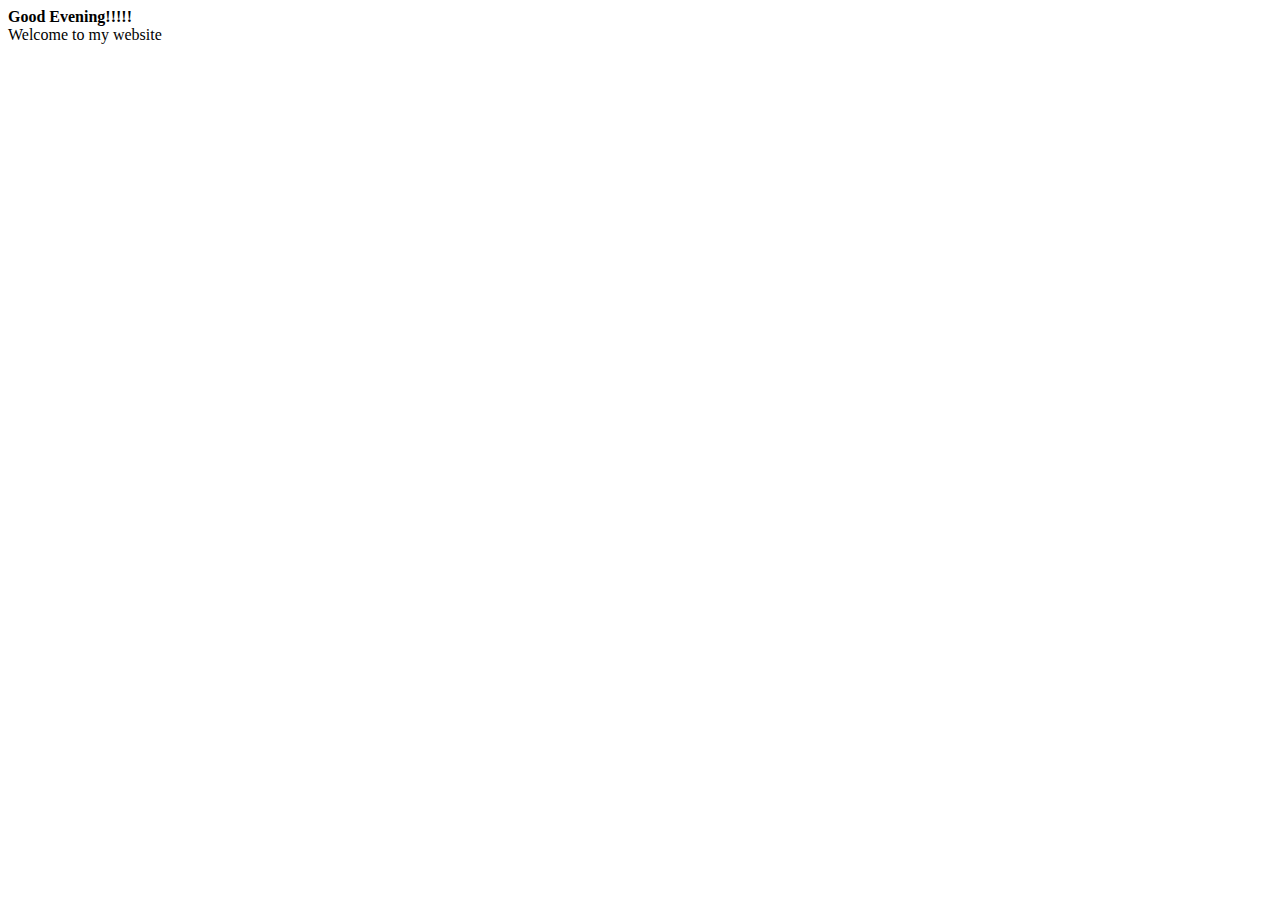
==== welcome.html @ 8802e33e "Updated body" ====
<html lang="en">
  <head>
    <meta charset="UTF-8" />
    <meta http-equiv="X-UA-Compatible" content="IE=edge" />
    <meta name="viewport" content="width=device-width, initial-scale=1.0" />
  </head>
  <body>
    <b>Good Evening!!!!!</b><br />Welcome to my website
  </body>
</html>
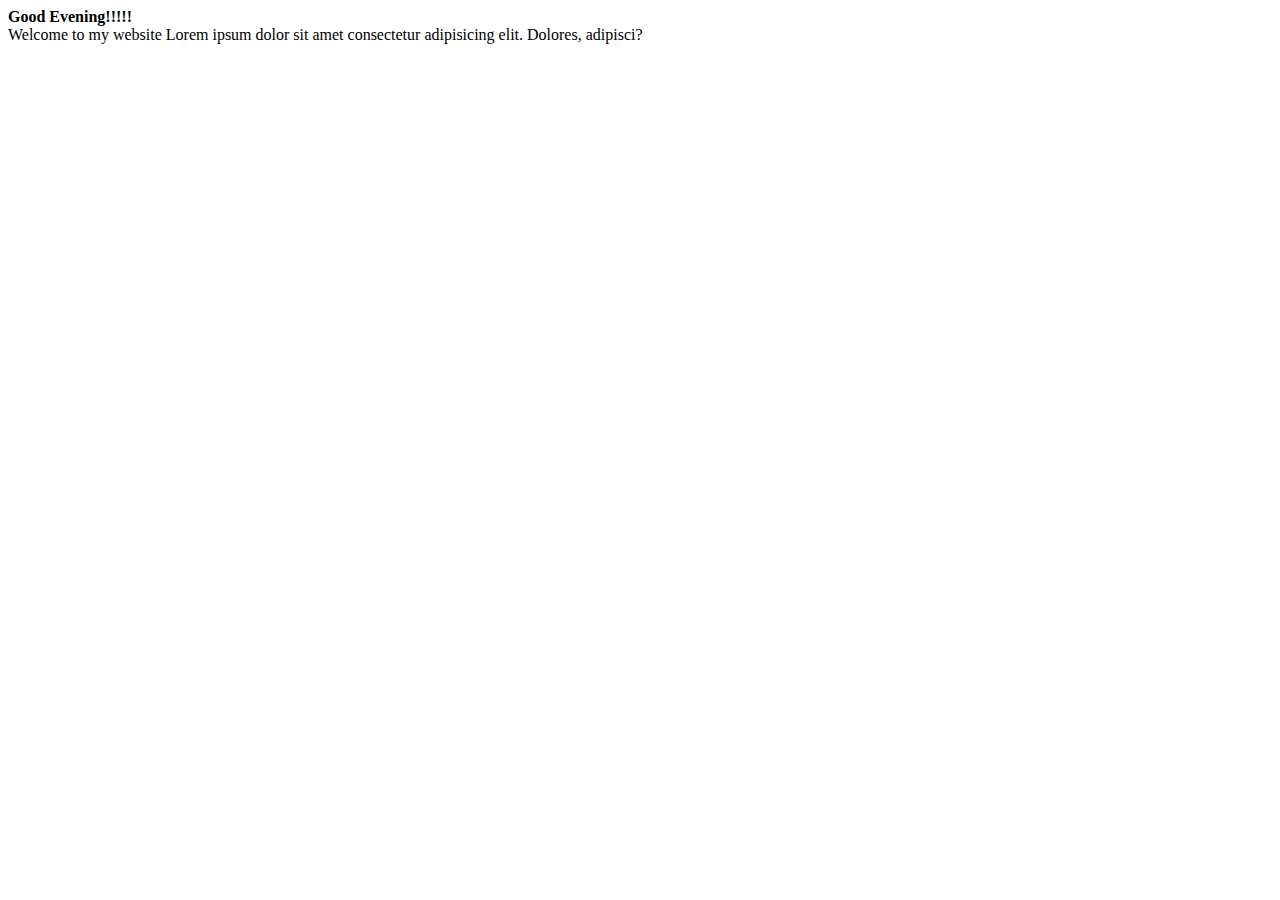
==== commit 0cc7b304: "Updated body" ====
--- a/welcome.html
+++ b/welcome.html
@@ -5,6 +5,7 @@
     <meta name="viewport" content="width=device-width, initial-scale=1.0" />
   </head>
   <body>
-    <b>Good Evening!!!!!</b><br />Welcome to my website
+    <b>Good Evening!!!!!</b><br />Welcome to my website Lorem ipsum dolor sit
+    amet consectetur adipisicing elit. Dolores, adipisci?
   </body>
 </html>
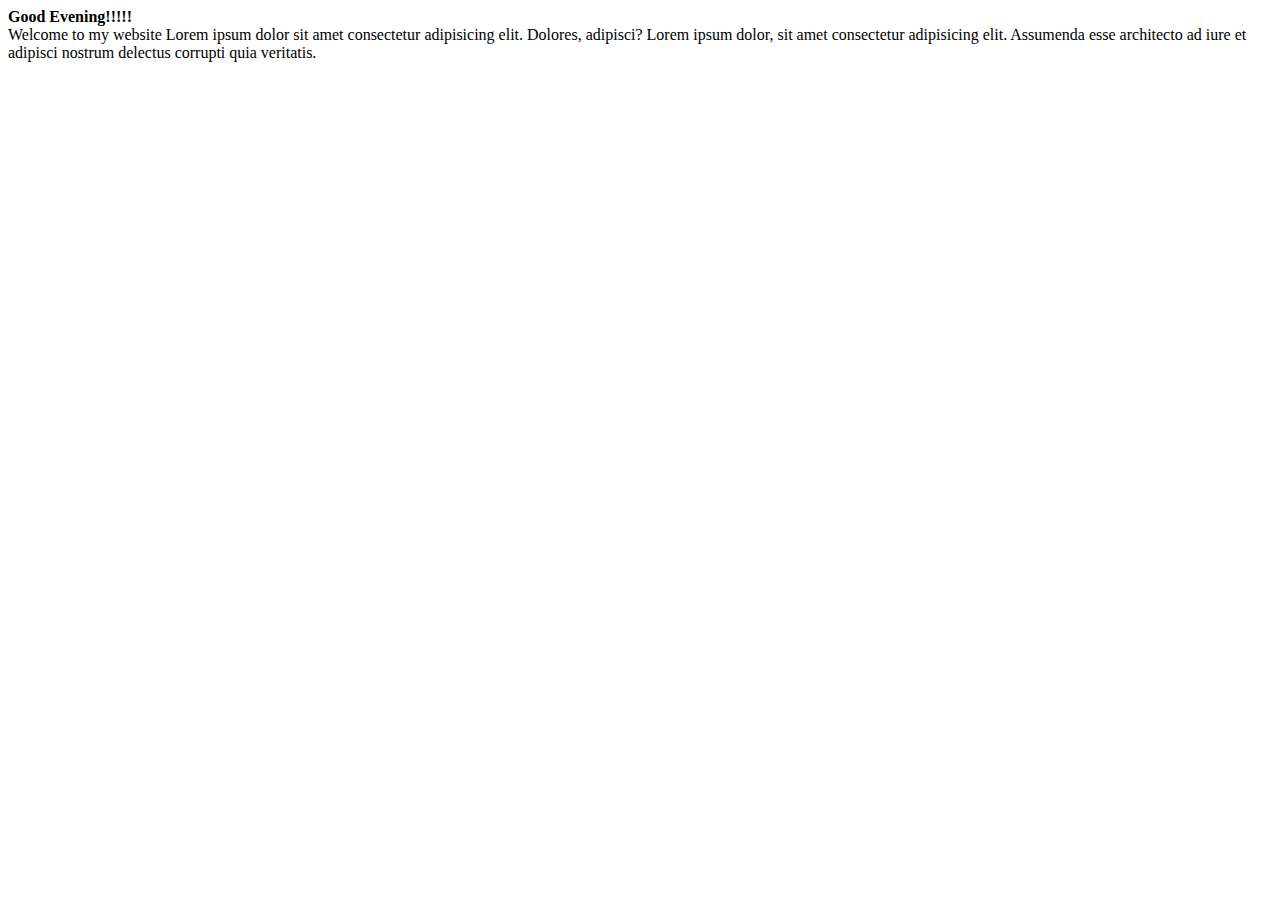
==== commit 7b1595ef: "Updated paragraph" ====
--- a/welcome.html
+++ b/welcome.html
@@ -6,6 +6,8 @@
   </head>
   <body>
     <b>Good Evening!!!!!</b><br />Welcome to my website Lorem ipsum dolor sit
-    amet consectetur adipisicing elit. Dolores, adipisci?
+    amet consectetur adipisicing elit. Dolores, adipisci? Lorem ipsum dolor, sit
+    amet consectetur adipisicing elit. Assumenda esse architecto ad iure et
+    adipisci nostrum delectus corrupti quia veritatis.
   </body>
 </html>
